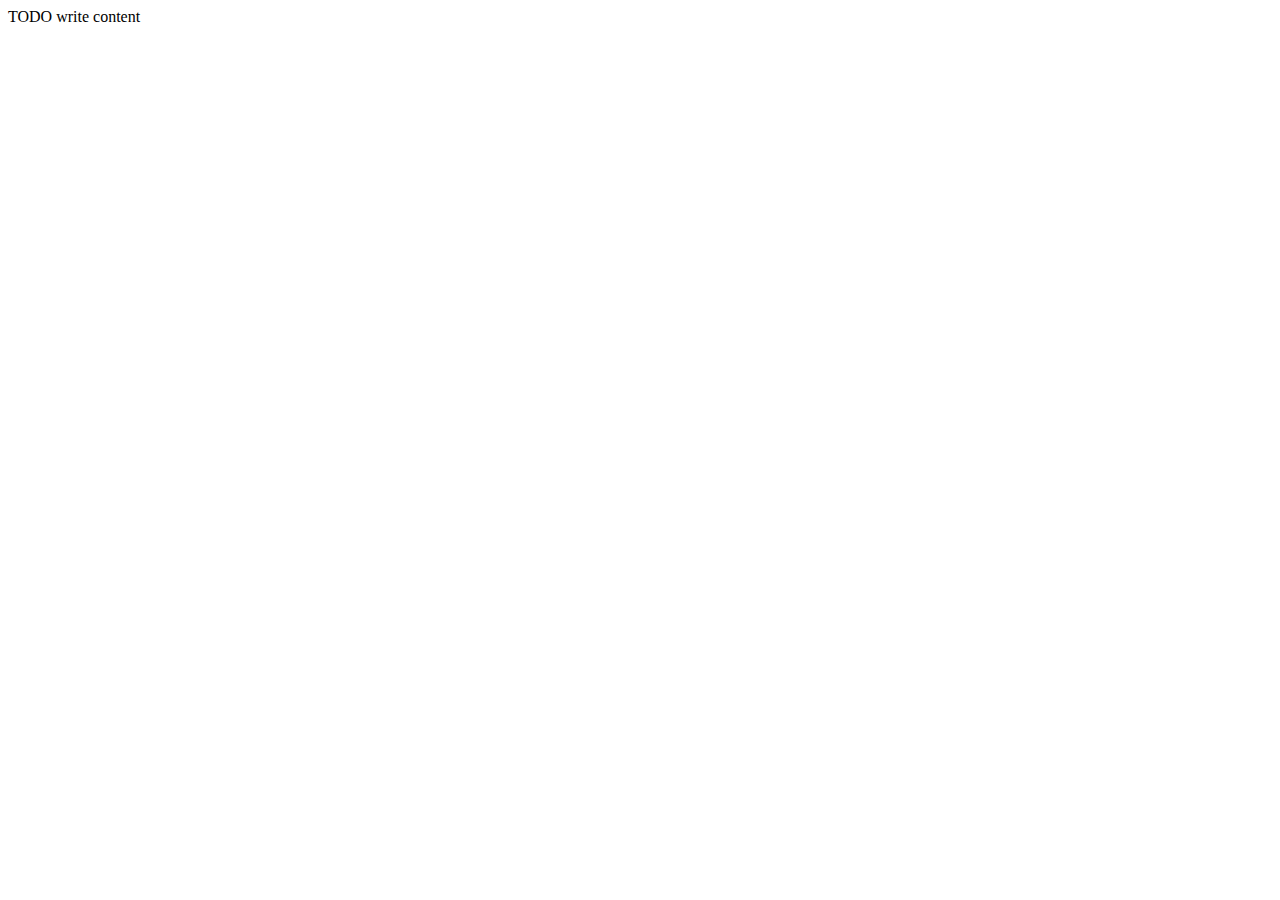
==== web/index.html @ ef3ce158 "Stato iniziale" ====
<!DOCTYPE html>
<!--
To change this license header, choose License Headers in Project Properties.
To change this template file, choose Tools | Templates
and open the template in the editor.
-->
<html>
    <head>
        <title>TODO supply a title</title>
        <meta charset="UTF-8">
        <meta name="viewport" content="width=device-width, initial-scale=1.0">
    </head>
    <body>
        <div>TODO write content</div>
    </body>
</html>
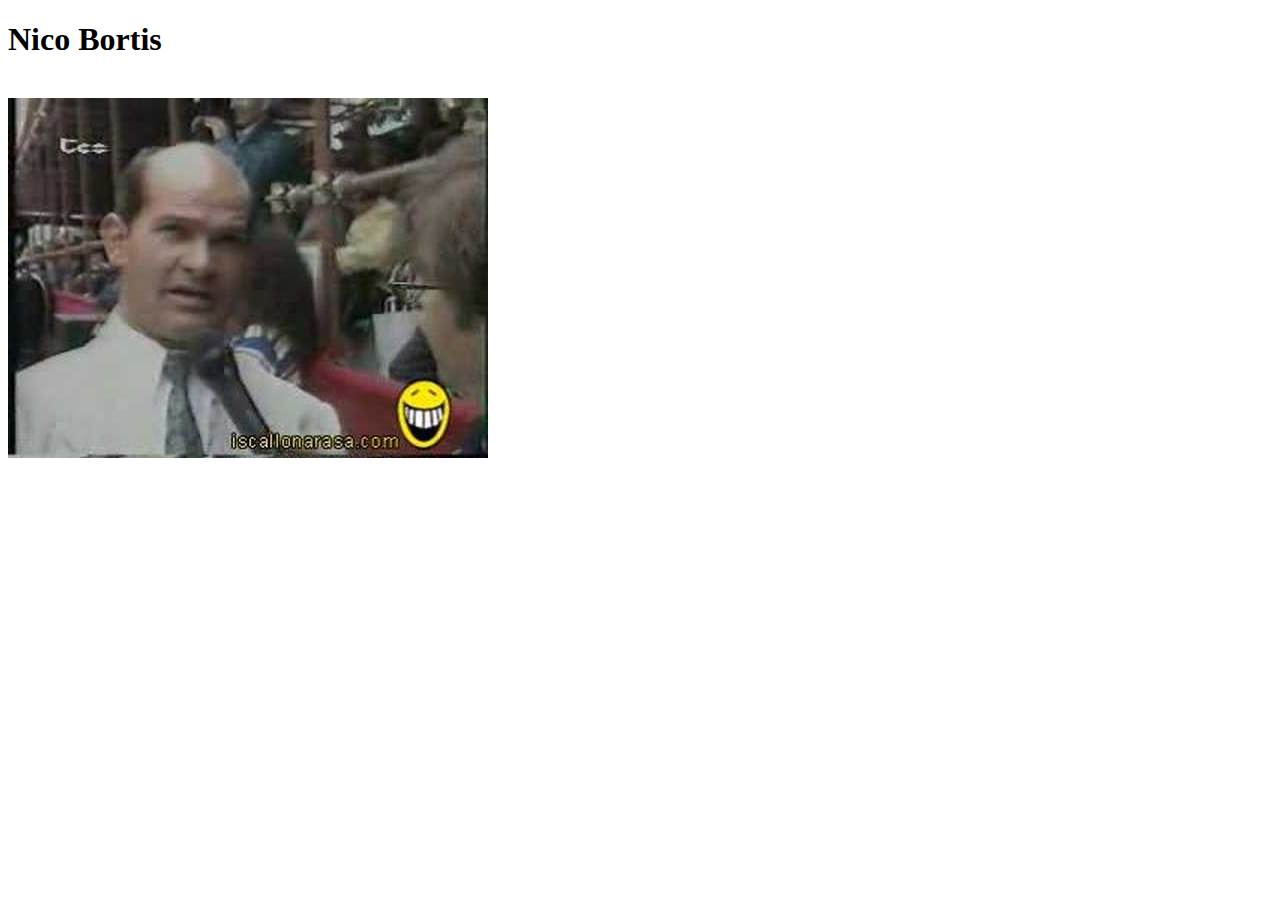
==== commit 109aa863: "Modifica pagina con inserimento immagine" ====
--- a/web/index.html
+++ b/web/index.html
@@ -6,11 +6,18 @@
 -->
 <html>
     <head>
-        <title>TODO supply a title</title>
+        <title>Homepage</title>
         <meta charset="UTF-8">
         <meta name="viewport" content="width=device-width, initial-scale=1.0">
+        <meta name="author" content="Francesco Aracu">
+        <meta name="keywords" content="HTML, CSS, FPW, Progetto, Java">
+        <meta name="description" content="Homepage delle esercitzioni di FPW">
     </head>
     <body>
-        <div>TODO write content</div>
+        <div>
+            <h1>Nico Bortis</h1>
+            <br/>
+            <img title="Nico Bortis" alt="Foto di Nico Bortis" src="img/Nico.jpg"> 
+        </div>
     </body>
 </html>
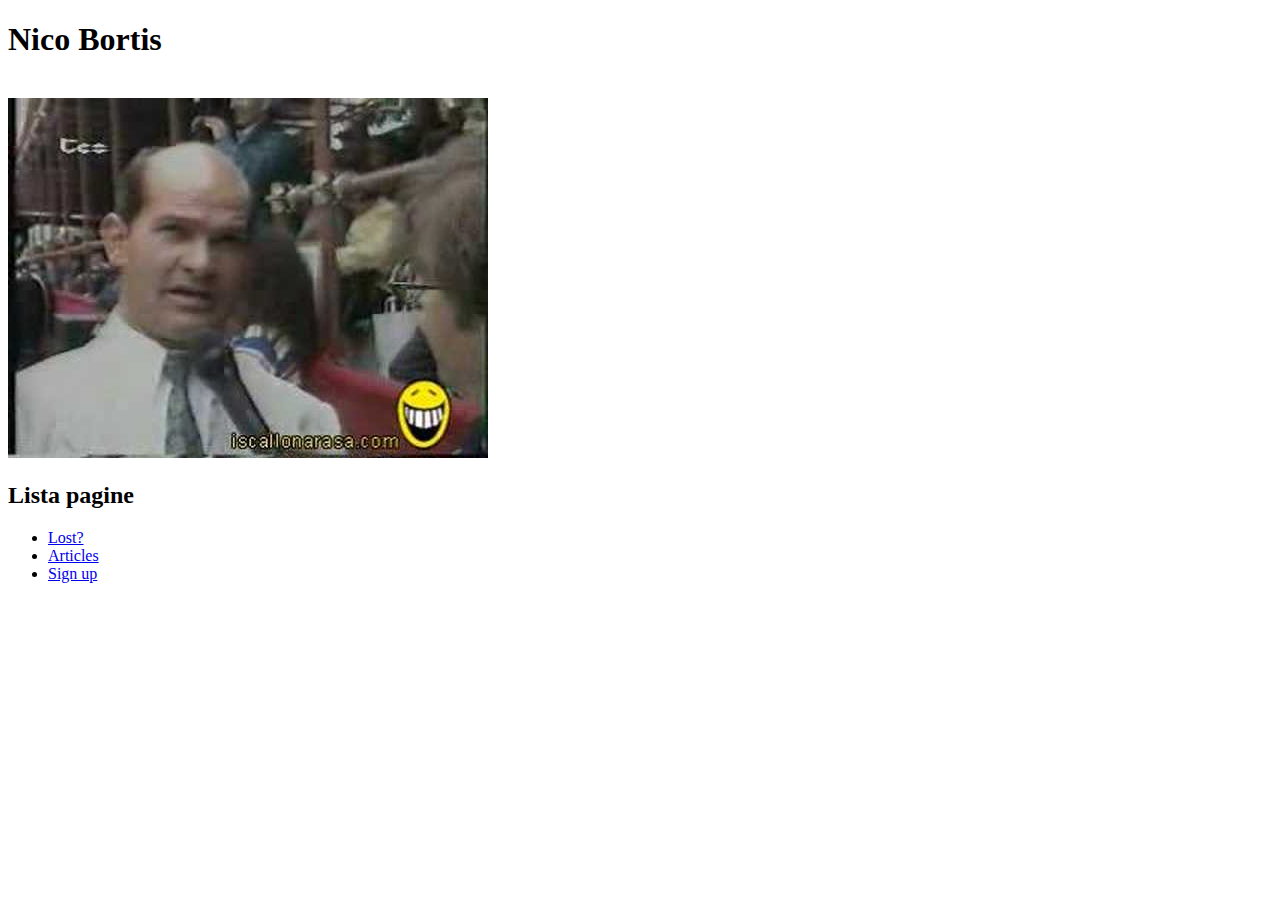
==== commit 2def7b9d: "Aggiunta contenuti di prova" ====
--- a/web/index.html
+++ b/web/index.html
@@ -11,7 +11,7 @@
         <meta name="viewport" content="width=device-width, initial-scale=1.0">
         <meta name="author" content="Francesco Aracu">
         <meta name="keywords" content="HTML, CSS, FPW, Progetto, Java">
-        <meta name="description" content="Homepage delle esercitzioni di FPW">
+        <meta name="description" content="Homepage delle esercitazioni di FPW">
     </head>
     <body>
         <div>
@@ -19,5 +19,13 @@
             <br/>
             <img title="Nico Bortis" alt="Foto di Nico Bortis" src="img/Nico.jpg"> 
         </div>
+        <div>
+            <h2>Lista pagine</h2>
+            <ul>
+                <li><a href="https://google.com">Lost?</a></li>
+                <li><a href="articoli.html">Articles</a></li>
+                <li><a href="registrazione.html">Sign up</a></li>
+            </ul>
+        </div>
     </body>
 </html>
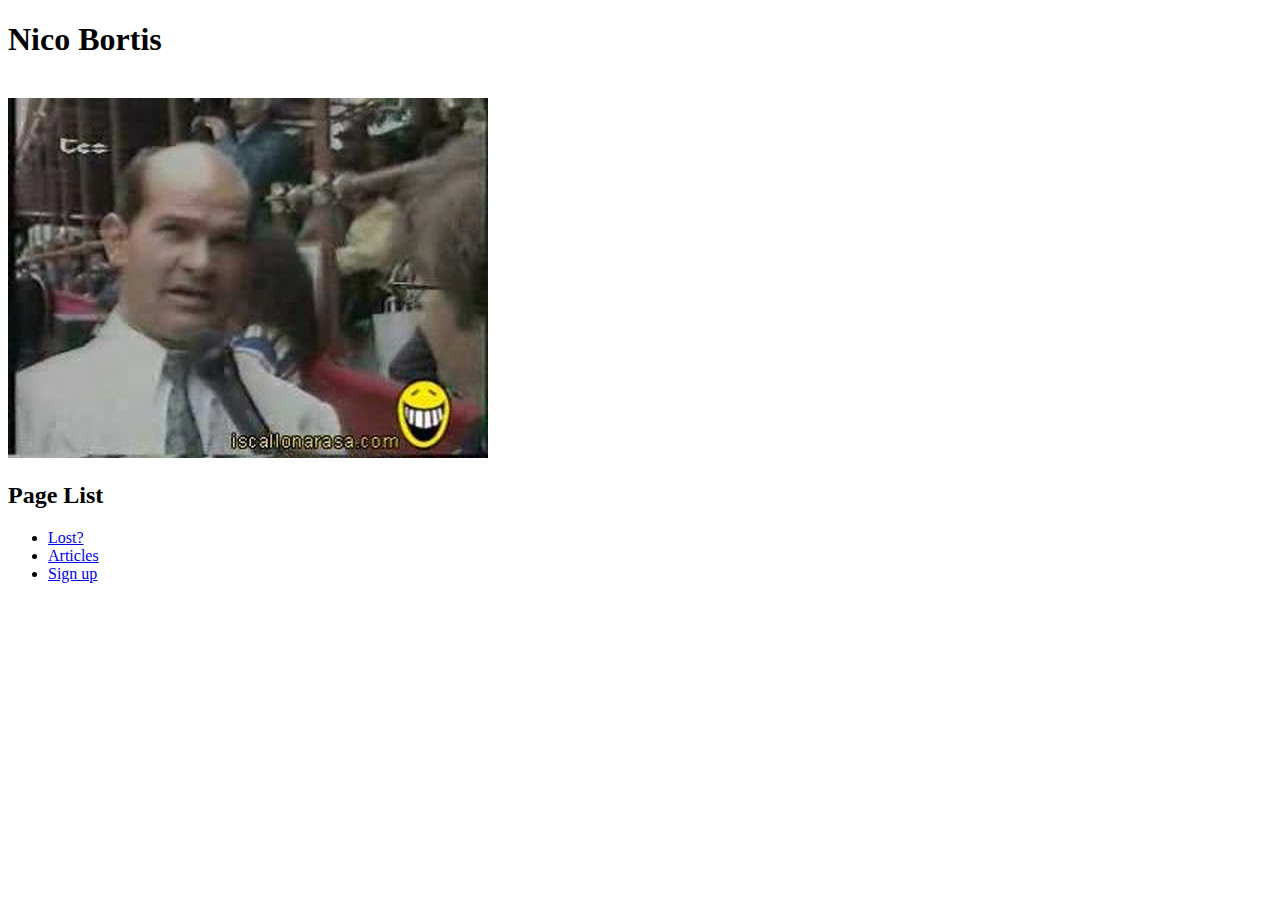
==== commit 7ec44e0f: "Esercitazione 25 marzo" ====
--- a/web/index.html
+++ b/web/index.html
@@ -19,13 +19,13 @@
             <br/>
             <img title="Nico Bortis" alt="Foto di Nico Bortis" src="img/Nico.jpg"> 
         </div>
-        <div>
-            <h2>Lista pagine</h2>
+        <nav>
+            <h2>Page List</h2>
             <ul>
                 <li><a href="https://google.com">Lost?</a></li>
                 <li><a href="articoli.html">Articles</a></li>
                 <li><a href="registrazione.html">Sign up</a></li>
             </ul>
-        </div>
+        </nav>
     </body>
 </html>
